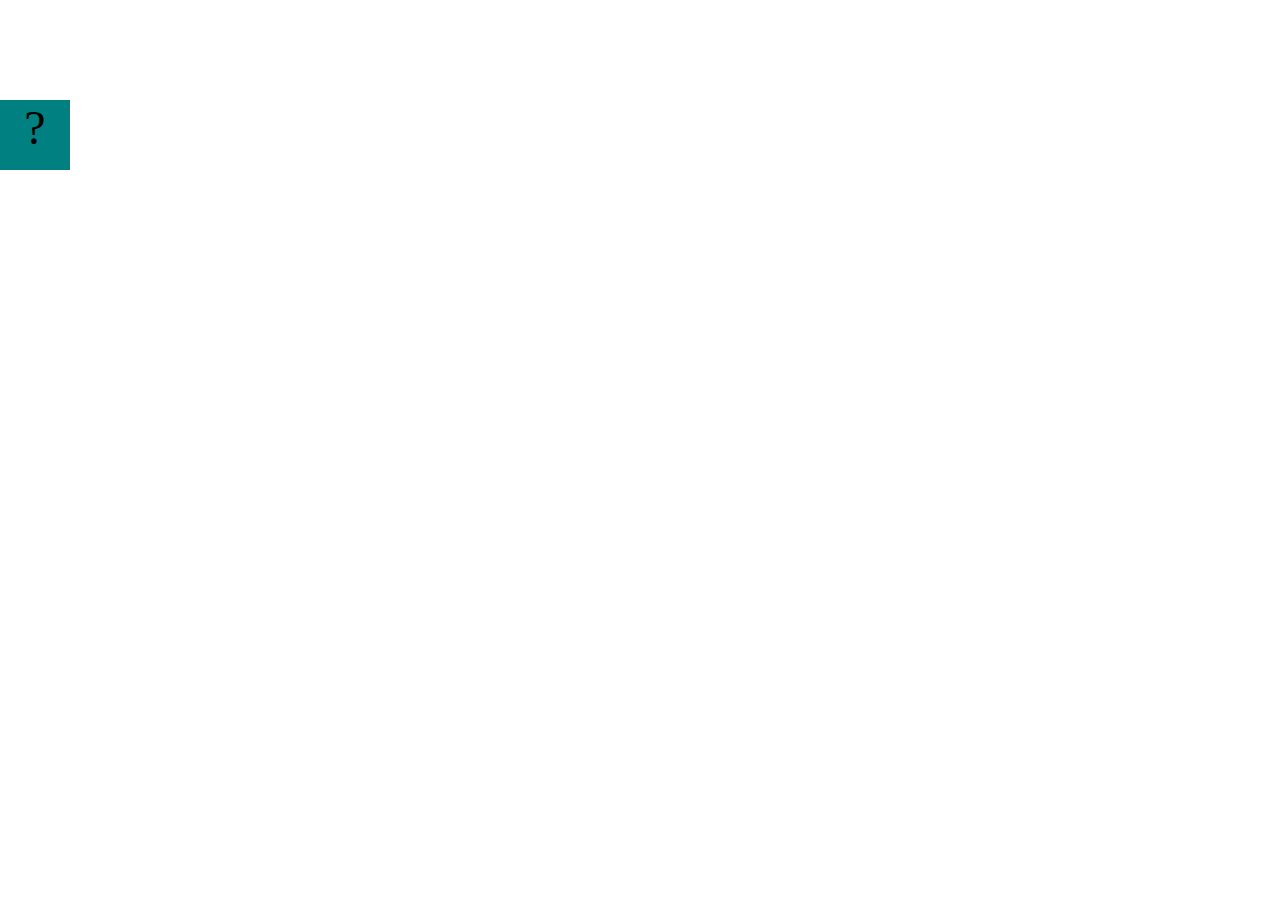
==== projects/bouncing-box/index.html @ 314fccc6 "Initial commit" ====
<!DOCTYPE html>
<html>
<head>
	<meta charset="utf-8">
	<title>Bouncing Box</title>
	<script src="jquery.min.js"></script>
	<style>
		.box {
			width: 70px;
			height: 70px;
			background-color: teal;
			font-size: 300%;
			text-align: center;
			user-select: none;
			display: block;
			position: absolute;
			top: 100px;
			left: 0px;  /* <--- Change me! */
		}
		.board{
			height: 100vh;
		}
	</style>
	<!-- 	<script src="//cdnjs.cloudflare.com/ajax/libs/jquery/2.1.1/jquery.min.js"></script> -->

</head>
<body class="board">
	<!-- HTML for the box -->
	<div class="box">?</div>

	<script>
		(function(){
			'use strict'
			/* global jQuery */

			//////////////////////////////////////////////////////////////////
			/////////////////// SETUP DO NOT DELETE //////////////////////////
			//////////////////////////////////////////////////////////////////
			
			var box = jQuery('.box');	// reference to the HTML .box element
			var board = jQuery('.board');	// reference to the HTML .board element
			var boardWidth = board.width();	// the maximum X-Coordinate of the screen

			// Every 50 milliseconds, call the update Function (see below)
			setInterval(update, 50);
			
			// Every time the box is clicked, call the handleBoxClick Function (see below)
			box.on('click', handleBoxClick);

			// moves the Box to a new position on the screen along the X-Axis
			function moveBoxTo(newPositionX) {
				box.css("left", newPositionX);
			}

			// changes the text displayed on the Box
			function changeBoxText(newText) {
				box.text(newText);
			}

			//////////////////////////////////////////////////////////////////
			/////////////////// YOUR CODE BELOW HERE /////////////////////////
			//////////////////////////////////////////////////////////////////
			
			// TODO 2 - Variable declarations 
			

			
			/* 
			This Function will be called 20 times/second. Each time it is called,
			it should move the Box to a new location. If the box drifts off the screen
			turn it around! 
			*/
			function update() {
				

			};

			/* 
			This Function will be called each time the box is clicked. Each time it is called,
			it should increase the points total, increase the speed, and move the box to
			the left side of the screen.
			*/
			function handleBoxClick() {
				


			};
		})();
	</script>
</body>
</html>
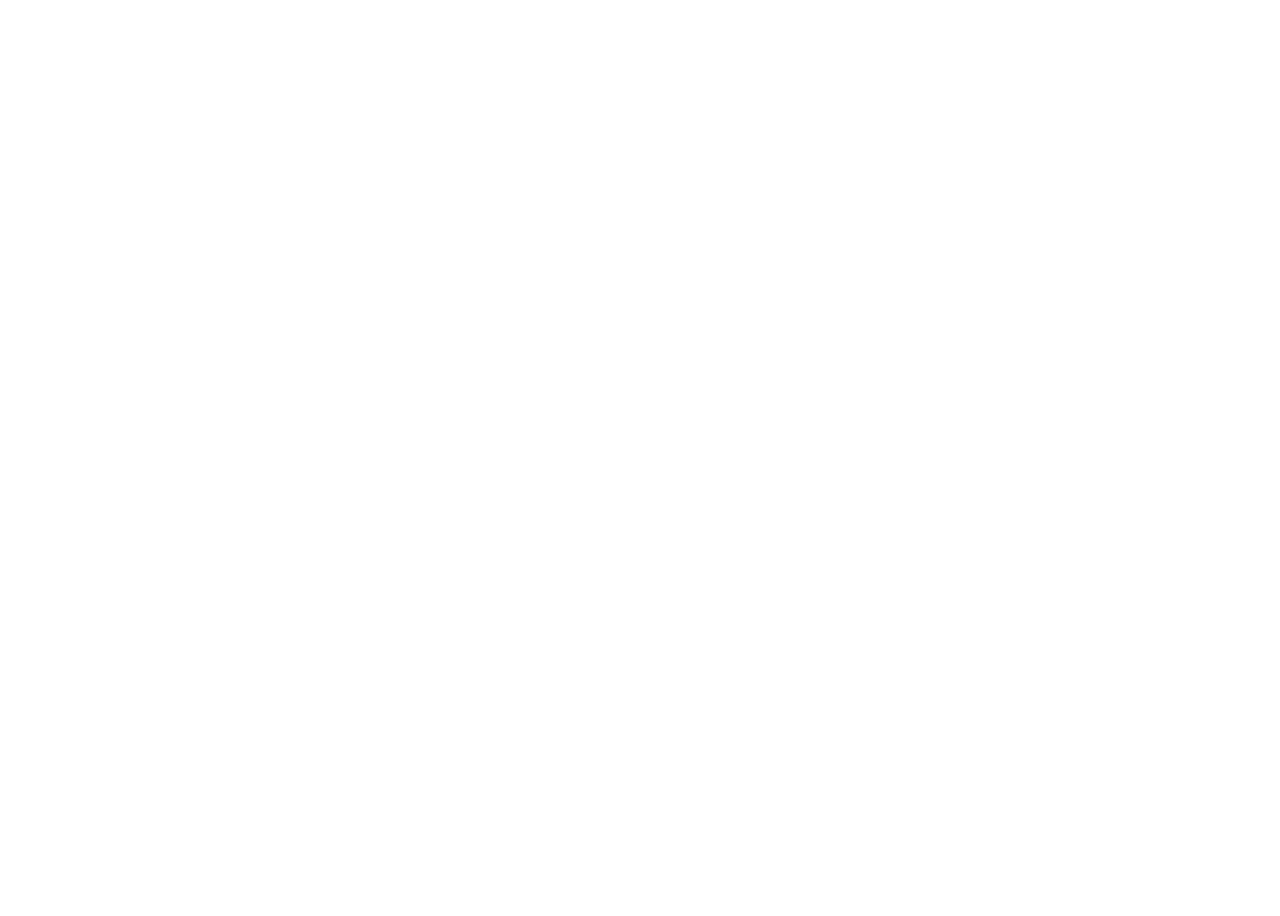
==== commit 645ba329: "refactor to create 100 circles using loops" ====
--- a/projects/bouncing-box/index.html
+++ b/projects/bouncing-box/index.html
@@ -48,8 +48,8 @@
 			box.on('click', handleBoxClick);
 
 			// moves the Box to a new position on the screen along the X-Axis
-			function moveBoxTo(newPositionX) {
-				box.css("left", newPositionX);
+			function moveBoxTo(  ) {
+				box.css("left", 1300);
 			}
 
 			// changes the text displayed on the Box
@@ -63,14 +63,14 @@
 			
 			// TODO 2 - Variable declarations 
 			
-
+var positionX = 0;
 			
 			/* 
 			This Function will be called 20 times/second. Each time it is called,
 			it should move the Box to a new location. If the box drifts off the screen
 			turn it around! 
 			*/
-			function update() {
+			function update() { moveBoxTo(positionX)
 				
 
 			};
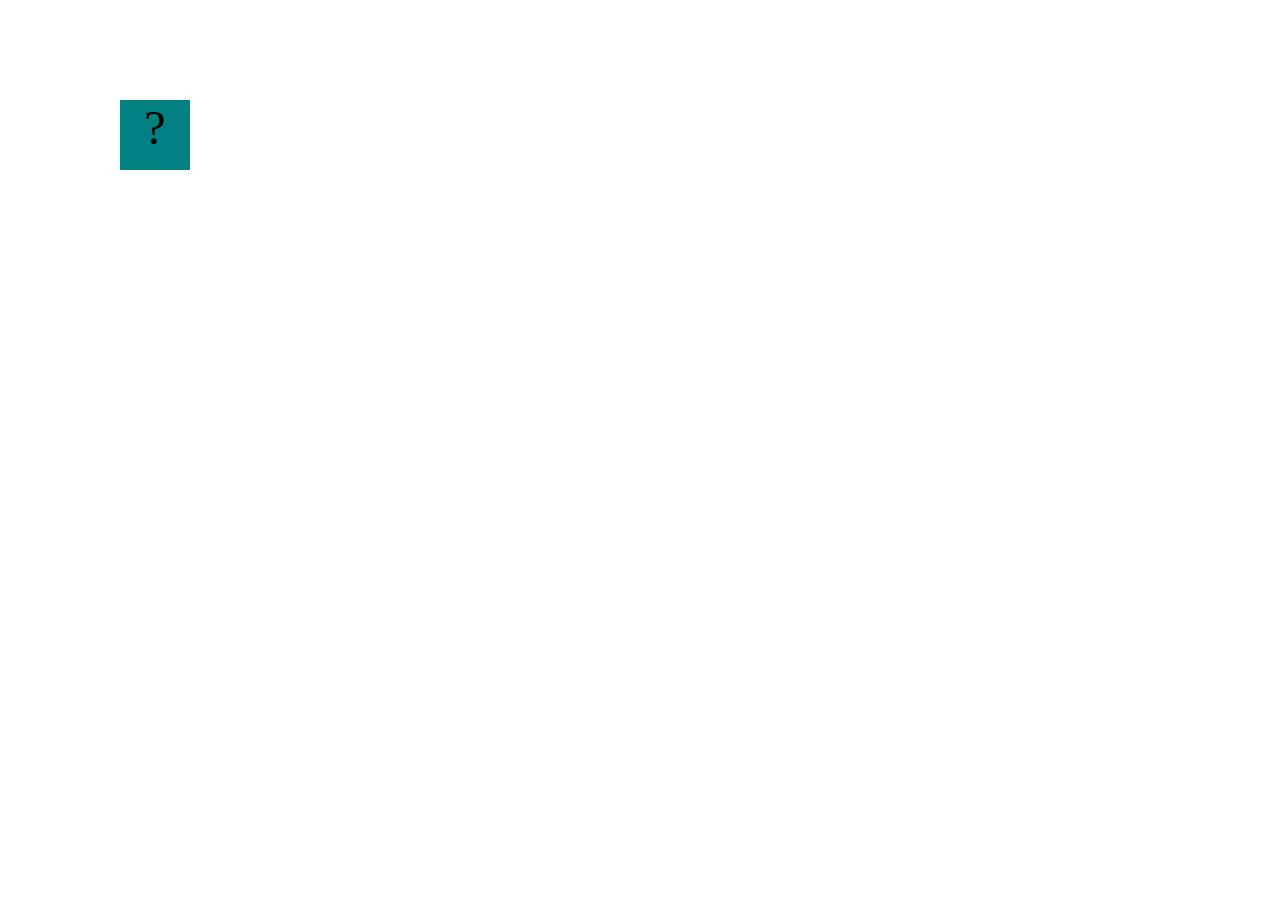
==== commit ddd5513e: "add bouncing box" ====
--- a/projects/bouncing-box/index.html
+++ b/projects/bouncing-box/index.html
@@ -1,91 +1,117 @@
 <!DOCTYPE html>
 <html>
-<head>
-	<meta charset="utf-8">
-	<title>Bouncing Box</title>
-	<script src="jquery.min.js"></script>
-	<style>
-		.box {
-			width: 70px;
-			height: 70px;
-			background-color: teal;
-			font-size: 300%;
-			text-align: center;
-			user-select: none;
-			display: block;
-			position: absolute;
-			top: 100px;
-			left: 0px;  /* <--- Change me! */
-		}
-		.board{
-			height: 100vh;
-		}
-	</style>
-	<!-- 	<script src="//cdnjs.cloudflare.com/ajax/libs/jquery/2.1.1/jquery.min.js"></script> -->
+  <head>
+    <meta charset="utf-8" />
+    <title>Bouncing Box</title>
+    <script src="jquery.min.js"></script>
+    <style>
+      .box {
+        width: 70px;
+        height: 70px;
+        background-color: teal;
+        font-size: 300%;
+        text-align: center;
+        user-select: none;
+        display: block;
+        position: absolute;
+        top: 100px;
+        left: 0px; /* <--- Change me! */
+      }
+      .board {
+        height: 100vh;
+      }
+    </style>
+    <!-- 	<script src="//cdnjs.cloudflare.com/ajax/libs/jquery/2.1.1/jquery.min.js"></script> -->
+  </head>
+  <body class="board">
+    <!-- HTML for the box -->
+    <div class="box">?</div>
 
-</head>
-<body class="board">
-	<!-- HTML for the box -->
-	<div class="box">?</div>
+    <script>
+      (function () {
+        "use strict";
+        /* global jQuery */
 
-	<script>
-		(function(){
-			'use strict'
-			/* global jQuery */
+        //////////////////////////////////////////////////////////////////
+        /////////////////// SETUP DO NOT DELETE //////////////////////////
+        //////////////////////////////////////////////////////////////////
 
-			//////////////////////////////////////////////////////////////////
-			/////////////////// SETUP DO NOT DELETE //////////////////////////
-			//////////////////////////////////////////////////////////////////
-			
-			var box = jQuery('.box');	// reference to the HTML .box element
-			var board = jQuery('.board');	// reference to the HTML .board element
-			var boardWidth = board.width();	// the maximum X-Coordinate of the screen
+        var box = jQuery(".box"); // reference to the HTML .box element
+        var board = jQuery(".board"); // reference to the HTML .board element
+        var boardWidth = board.width(); // the maximum X-Coordinate of the screen
 
-			// Every 50 milliseconds, call the update Function (see below)
-			setInterval(update, 50);
-			
-			// Every time the box is clicked, call the handleBoxClick Function (see below)
-			box.on('click', handleBoxClick);
+        // Every 50 milliseconds, call the update Function (see below)
+        setInterval(update, 50);
 
-			// moves the Box to a new position on the screen along the X-Axis
-			function moveBoxTo(  ) {
-				box.css("left", 1300);
-			}
+        // Every time the box is clicked, call the handleBoxClick Function (see below)
+        box.on("click", handleBoxClick);
 
-			// changes the text displayed on the Box
-			function changeBoxText(newText) {
-				box.text(newText);
-			}
+        // moves the Box to a new position on the screen along the X-Axis
+        function moveBoxTo(newPositionX, newPositionY) {
+          box.css("left", newPositionX);
+          box.css("top", newPositionY);
+        }
 
-			//////////////////////////////////////////////////////////////////
-			/////////////////// YOUR CODE BELOW HERE /////////////////////////
-			//////////////////////////////////////////////////////////////////
-			
-			// TODO 2 - Variable declarations 
-			
-var positionX = 0;
-			
-			/* 
-			This Function will be called 20 times/second. Each time it is called,
-			it should move the Box to a new location. If the box drifts off the screen
-			turn it around! 
-			*/
-			function update() { moveBoxTo(positionX)
-				
+        // changes the text displayed on the Box
+        function changeBoxText(newText) {
+          box.text(newText);
+        }
 
-			};
+        //////////////////////////////////////////////////////////////////
+        /////////////////// YOUR CODE BELOW HERE /////////////////////////
+        //////////////////////////////////////////////////////////////////
 
-			/* 
-			This Function will be called each time the box is clicked. Each time it is called,
-			it should increase the points total, increase the speed, and move the box to
-			the left side of the screen.
-			*/
-			function handleBoxClick() {
-				
+        // TODO 2 - Variable declarations
+        var positionX = 0;
+        var points = 0;
+        var speed = 10;
+        var positionY = 0;
+        var speedY = 10;
+        var boardHeight = jQuery(window).height();
+        /*
+      			This Function will be called 20 times/second. Each time it is called,
+      			it should move the Box to a new location. If the box drifts off the screen
+      			turn it around!
+      			*/
+        function update() {
+          /* we want to Increase positionX by 10 HERE */
+          moveBoxTo(positionX, /*positionY*/);
+          positionX = positionX + speed;
+          /*positionY = positionY + speed;*/
 
+          if (positionX > boardWidth) {
+            speed = -speed;
+          }
+          if (positionX < 0) {
+            speed = -speed;
+          }
+          /*if (positionY > boardHeight) {
+            speed = -speed;
+          }
+          if (positionY <= 0) {
+            speed = -speed;
+          }*/
 
-			};
-		})();
-	</script>
-</body>
+        }
+
+        /*
+      			This Function will be called each time the box is clicked. Each time it is called,
+      			it should increase the points total, increase the speed, and move the box to
+      			the left side of the screen.
+      			*/
+        function handleBoxClick() {
+          positionX = 0;
+          changeBoxText(points);
+          points = points + 1;
+          speed = speed + 3;
+          if (speed > 0) {
+            speed + 3;
+          }
+          if (speed < 0) {
+            speed - 3;
+          }
+        }
+      })();
+    </script>
+  </body>
 </html>
